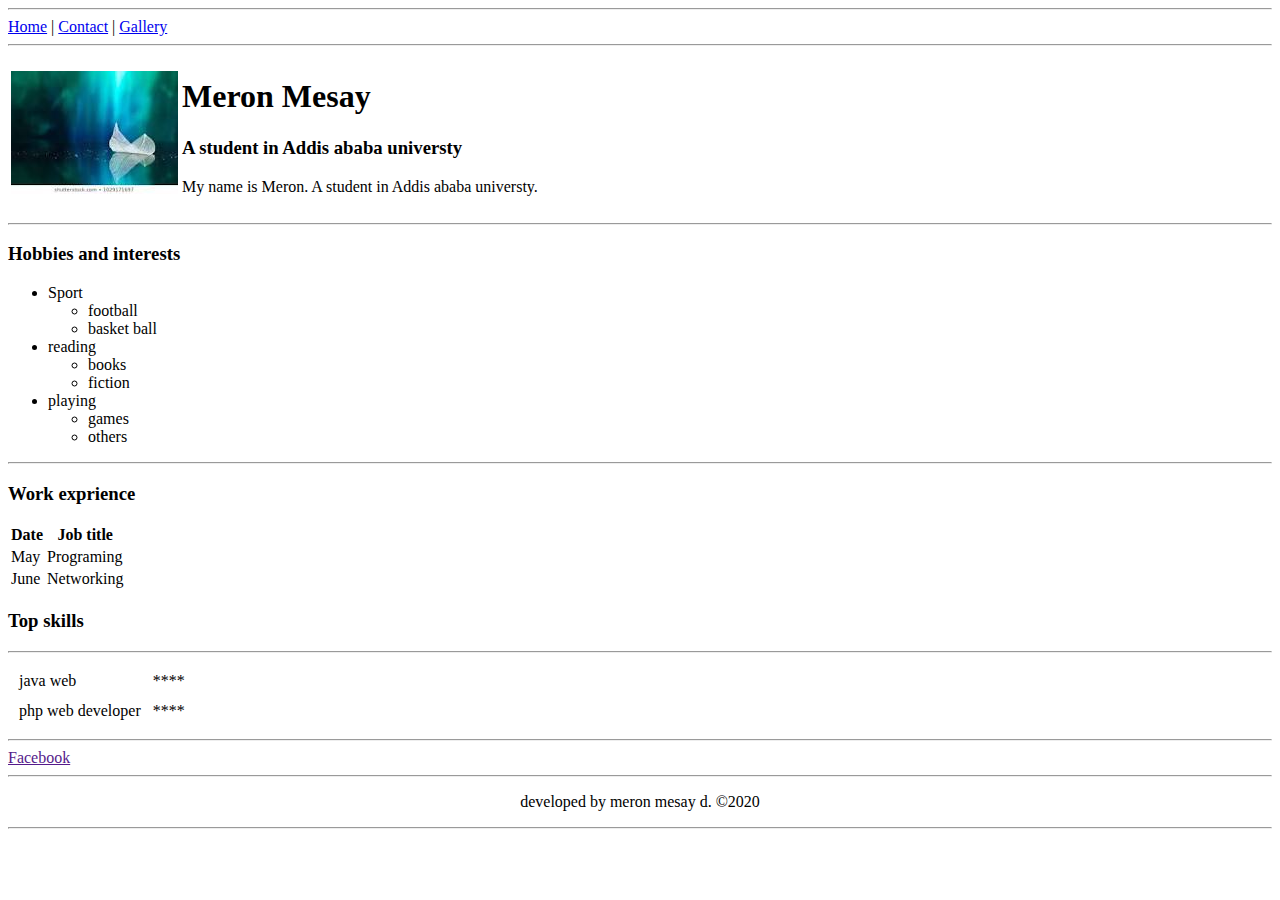
==== index.html @ ca3131d2 "few change on contact" ====
<!DOCTYPE html>
<html lang="en">
<head> 
    <meta charset="UTF-8">
    <meta name="viewport" content="width=device-width, initial-scale=1.0">
    <link rel="shortcut icon" href="favicon.ico" type="image/x-icon">
    <title>MeronMesay</title>
</head>
<body>
 <hr>
 <a href="index.html">Home</a>  |
 <a href="contact.html">Contact</a> |
 <a href="gallery1.html">Gallery</a>
 

<hr>
<table>
    <tr>
        <td><img src="./asset/images/picture.jpg" alt="picture" ></td>
        <td> <h1>Meron Mesay</h1>
            <h3>A student in Addis ababa universty</h3>
            <p>My name is Meron. A student in Addis ababa universty.
                
            </p></td>
    </tr>
</table>                                                                                         
<!-- <body>first step...head -->
   
 <hr>
    <h3>Hobbies and interests</h3>   

<ul>
    <li>Sport
        <ul>
            <li>football</li>
            <li>basket ball</li>
        </ul>
    </li>
       
    <li>reading
        <ul>
            <li>books</li>
            <li>fiction

            </li>
        </ul>
    </li>
    <li>playing
        <ul>
            <li>games</li>
            <li>others</li>
        </ul>
    </li>
</ul>
<hr>
<h3>Work exprience</h3>
<table>
    <tr>
        <th>Date</th>
        <th>Job title</th>
    </tr>
    <tr>
        <td>
            May</td>
        <td>Programing</td>    
    </tr>
    <tr>
        <td>June</td>
        <td>Networking</td>
    </tr>
</table>
<h3>
    Top skills
</h3>
<hr>
<table cellspacing="10">
    <tr>
    <td>java web</td> 
    <td>****</td>  

    </tr>
    <tr>
     <td>php web developer</td> 
     <td>****</td>  
    </tr>
</table>
<hr>
<a href=""target="_blank">Facebook</a>

<hr>
<p align="center" >developed by meron mesay d. &copy;2020</p>  
<hr>  
</body>
</html>
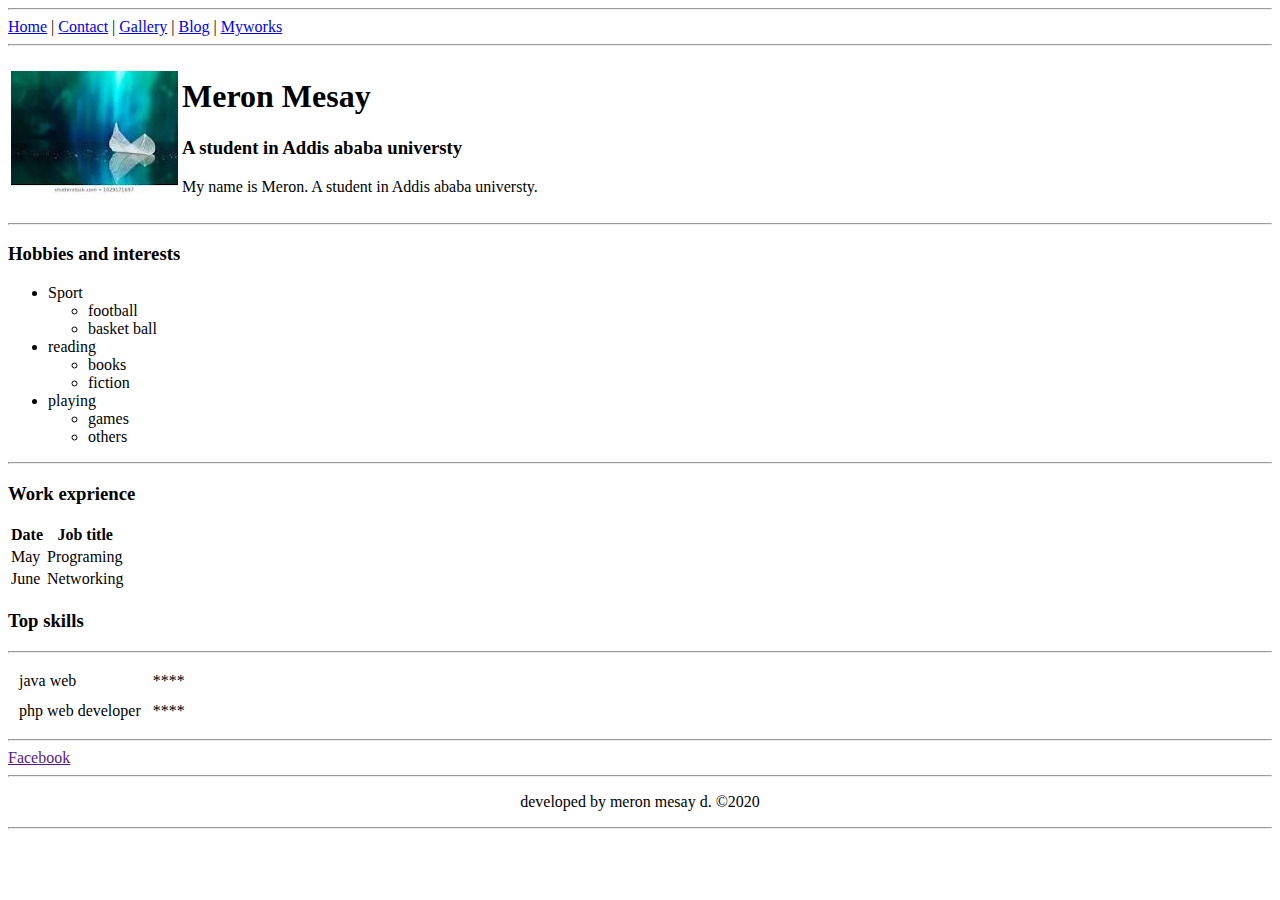
==== commit fe04ff3e: "Started the assignment four" ====
--- a/index.html
+++ b/index.html
@@ -4,14 +4,16 @@
     <meta charset="UTF-8">
     <meta name="viewport" content="width=device-width, initial-scale=1.0">
     <link rel="shortcut icon" href="favicon.ico" type="image/x-icon">
-    <title>MeronMesay</title>
+    <title>Home</title>
 </head>
 <body>
  <hr>
  <a href="index.html">Home</a>  |
  <a href="contact.html">Contact</a> |
- <a href="gallery1.html">Gallery</a>
- 
+ <a href="gallery1.html">Gallery</a> |
+ <a href="blog.html">Blog</a> |
+ <a href="Myworks.html">Myworks</a>
+
 
 <hr>
 <table>
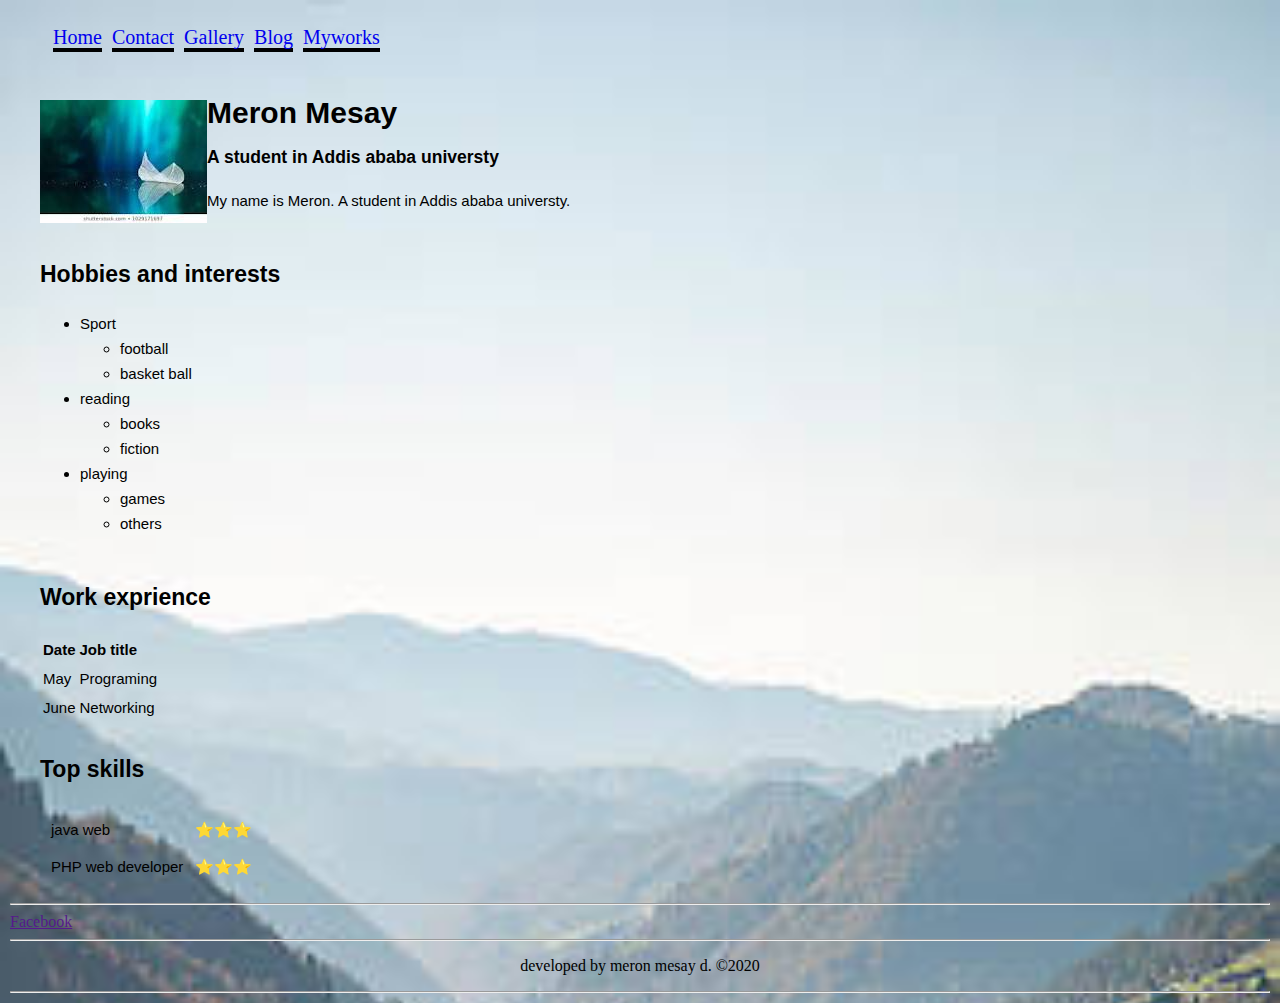
==== commit 363bf4ae: "working on index.html" ====
--- a/index.html
+++ b/index.html
@@ -4,33 +4,35 @@
     <meta charset="UTF-8">
     <meta name="viewport" content="width=device-width, initial-scale=1.0">
     <link rel="shortcut icon" href="favicon.ico" type="image/x-icon">
+    <link rel="stylesheet" href="asset/css/style5.css">
     <title>Home</title>
 </head>
 <body>
- <hr>
- <a href="index.html">Home</a>  |
- <a href="contact.html">Contact</a> |
- <a href="gallery1.html">Gallery</a> |
- <a href="blog.html">Blog</a> |
- <a href="Myworks.html">Myworks</a>
+ <header>
+     <nav>
+         <ul>
+           <li> <a href="index.html">Home</a> </li> 
+            <li><a href="contact.html">Contact</a></li>
+            <li><a href="gallery1.html">Gallery</a></li> 
+            <li><a href="blog.html">Blog</a> </li>
+            <li><a href="Myworks.html">Myworks</a></li>
+        </ul>
+     </nav>   
+</header>
+<div id="container">
+    <section id="top"> 
+        <article>      
+    <img src="./asset/images/picture.jpg" alt="picture" align="left" >
+    <h1>Meron Mesay </h1>
+    <h3>A student in Addis ababa universty</h3>
+    <p>My name is Meron. A student in Addis ababa universty.</p>
+  </article> 
+  </section>  
 
-
-<hr>
-<table>
-    <tr>
-        <td><img src="./asset/images/picture.jpg" alt="picture" ></td>
-        <td> <h1>Meron Mesay</h1>
-            <h3>A student in Addis ababa universty</h3>
-            <p>My name is Meron. A student in Addis ababa universty.
-                
-            </p></td>
-    </tr>
-</table>                                                                                         
-<!-- <body>first step...head -->
-   
- <hr>
-    <h3>Hobbies and interests</h3>   
-
+   <section>
+    <p class="title">Hobbies and interests</p>   
+    <article>
+  <p>
 <ul>
     <li>Sport
         <ul>
@@ -53,9 +55,12 @@
             <li>others</li>
         </ul>
     </li>
-</ul>
-<hr>
-<h3>Work exprience</h3>
+</ul></p>
+    </article>
+    </section>
+ <section>
+<p class="title">Work exprience<p>
+<article>
 <table>
     <tr>
         <th>Date</th>
@@ -71,21 +76,24 @@
         <td>Networking</td>
     </tr>
 </table>
-<h3>
-    Top skills
-</h3>
-<hr>
+</article>
+</section>
+<section>
+    <p class="title">Top skills</p>
+    <article>
 <table cellspacing="10">
     <tr>
     <td>java web</td> 
-    <td>****</td>  
+    <td>⭐⭐⭐</td>  
 
     </tr>
     <tr>
-     <td>php web developer</td> 
-     <td>****</td>  
+     <td>PHP web developer</td> 
+     <td>⭐⭐⭐</td>  
     </tr>
 </table>
+</article>
+</section>
 <hr>
 <a href=""target="_blank">Facebook</a>
 
--- a/asset/css/style5.css
+++ b/asset/css/style5.css
@@ -0,0 +1,43 @@
+body 
+{
+
+   background-image: url(../images/pic00.jpg);
+    margin: 10px;
+    background-repeat: no-repeat;
+    background-size:cover;
+}
+
+
+nav>ul>li {
+    display: inline-block;
+    padding: 10px 3px;
+    font-size: 20px;
+
+}
+nav>ul>li>a {
+    text-decoration: none;
+    border-bottom: 4px solid black;   
+}
+nav>ul>li>a:hover {
+background-color:burlywood;
+
+
+} 
+.title {
+    font-size: 23px;
+    font-weight: bold;
+}
+
+section {
+    font-family: Arial, Helvetica, sans-serif;
+    padding: 5px 30px;
+    
+   
+    
+   }
+article {
+    font-size: 15px;
+    text-align: justify;
+    line-height: 25px;
+    border-bottom:50px solid #22 ;
+}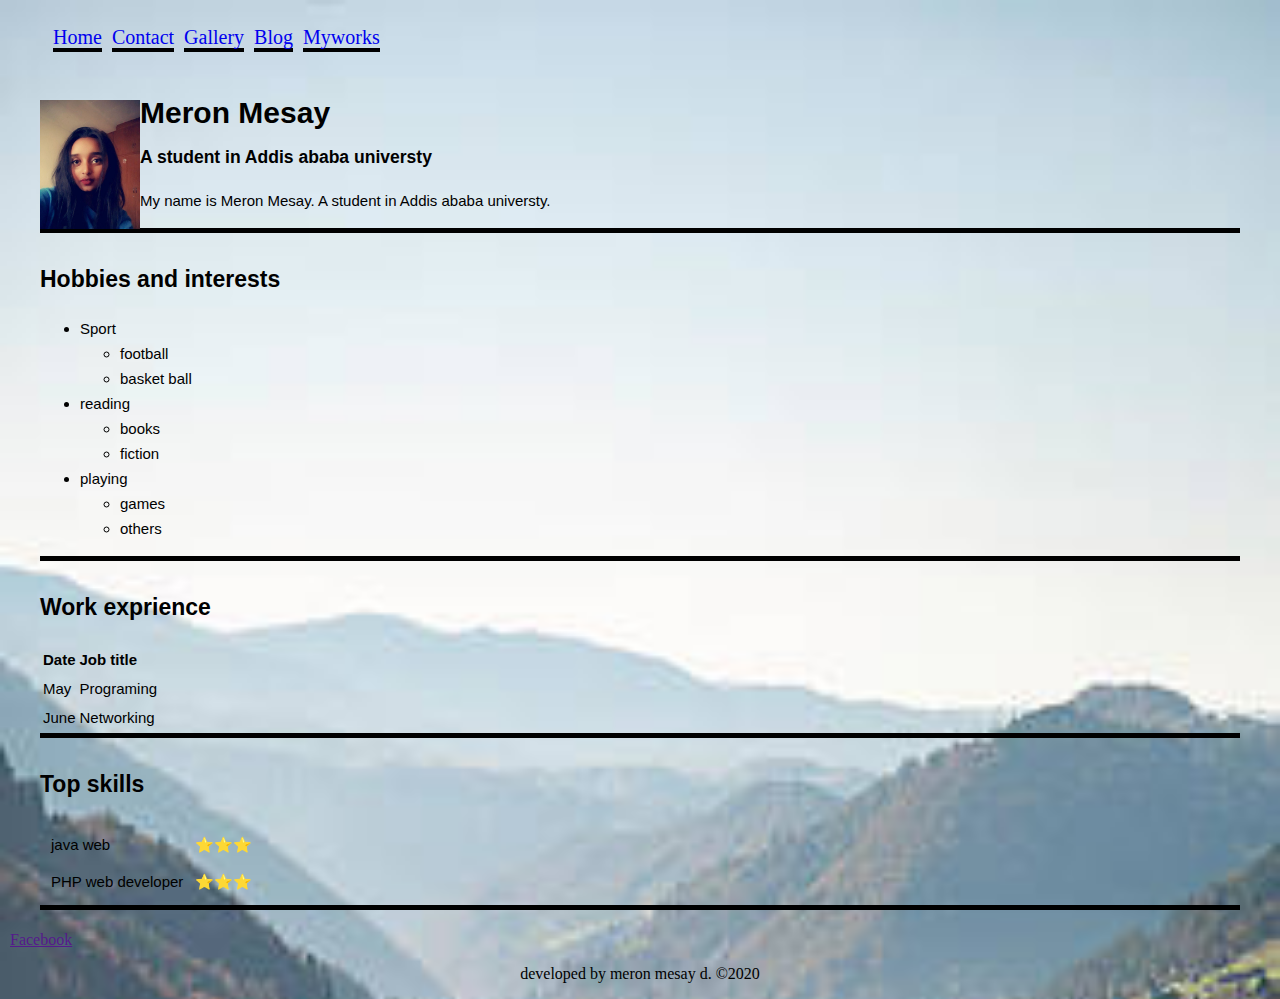
==== commit b4182d4c: "change on gallery and index" ====
--- a/index.html
+++ b/index.html
@@ -22,10 +22,10 @@
 <div id="container">
     <section id="top"> 
         <article>      
-    <img src="./asset/images/picture.jpg" alt="picture" align="left" >
+    <img src="./asset/images/pic7.jpg" width="100" alt="picture" align="left" >
     <h1>Meron Mesay </h1>
     <h3>A student in Addis ababa universty</h3>
-    <p>My name is Meron. A student in Addis ababa universty.</p>
+    <p>My name is Meron Mesay. A student in Addis ababa universty.</p>
   </article> 
   </section>  
 
@@ -94,11 +94,8 @@
 </table>
 </article>
 </section>
-<hr>
-<a href=""target="_blank">Facebook</a>
-
-<hr>
+<p><a href=""target="_blank">Facebook</a></p>
 <p align="center" >developed by meron mesay d. &copy;2020</p>  
-<hr>  
+ 
 </body>
 </html>--- a/asset/css/style5.css
+++ b/asset/css/style5.css
@@ -39,5 +39,5 @@
     font-size: 15px;
     text-align: justify;
     line-height: 25px;
-    border-bottom:50px solid #22 ;
+    border-bottom:5px solid black ;
 }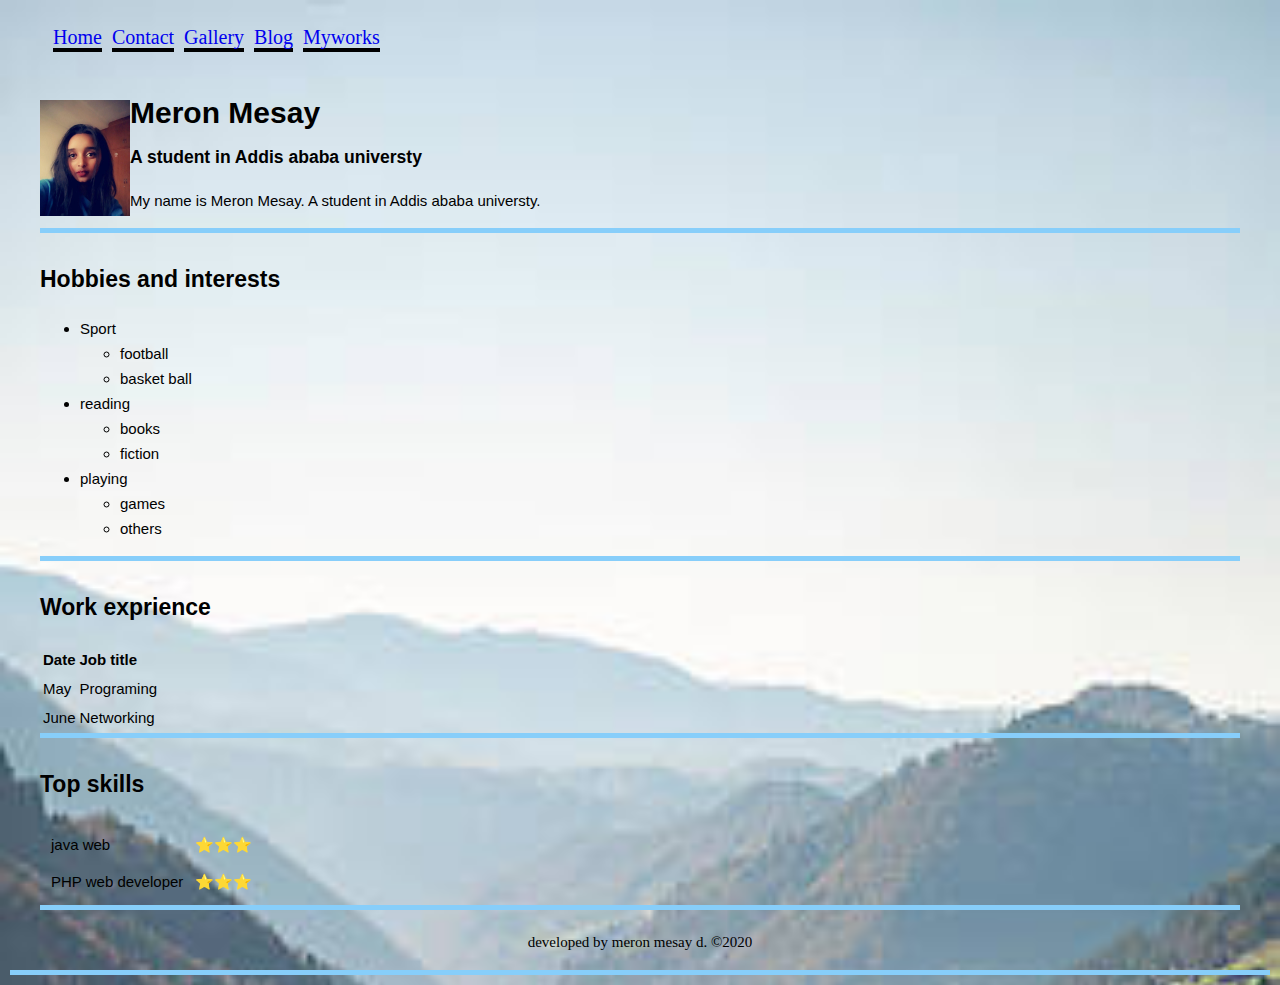
==== commit db24895b: "adding a flex box on myworks" ====
--- a/index.html
+++ b/index.html
@@ -22,7 +22,7 @@
 <div id="container">
     <section id="top"> 
         <article>      
-    <img src="./asset/images/pic7.jpg" width="100" alt="picture" align="left" >
+    <img src="./asset/images/pic7.jpg" width="90" alt="picture" align="left" >
     <h1>Meron Mesay </h1>
     <h3>A student in Addis ababa universty</h3>
     <p>My name is Meron Mesay. A student in Addis ababa universty.</p>
@@ -94,8 +94,8 @@
 </table>
 </article>
 </section>
-<p><a href=""target="_blank">Facebook</a></p>
-<p align="center" >developed by meron mesay d. &copy;2020</p>  
+<article>
+<p align="center" >developed by meron mesay d. &copy;2020</p></article>
  
 </body>
 </html>--- a/asset/css/style5.css
+++ b/asset/css/style5.css
@@ -39,5 +39,5 @@
     font-size: 15px;
     text-align: justify;
     line-height: 25px;
-    border-bottom:5px solid black ;
+    border-bottom:5px solid lightskyblue ;
 }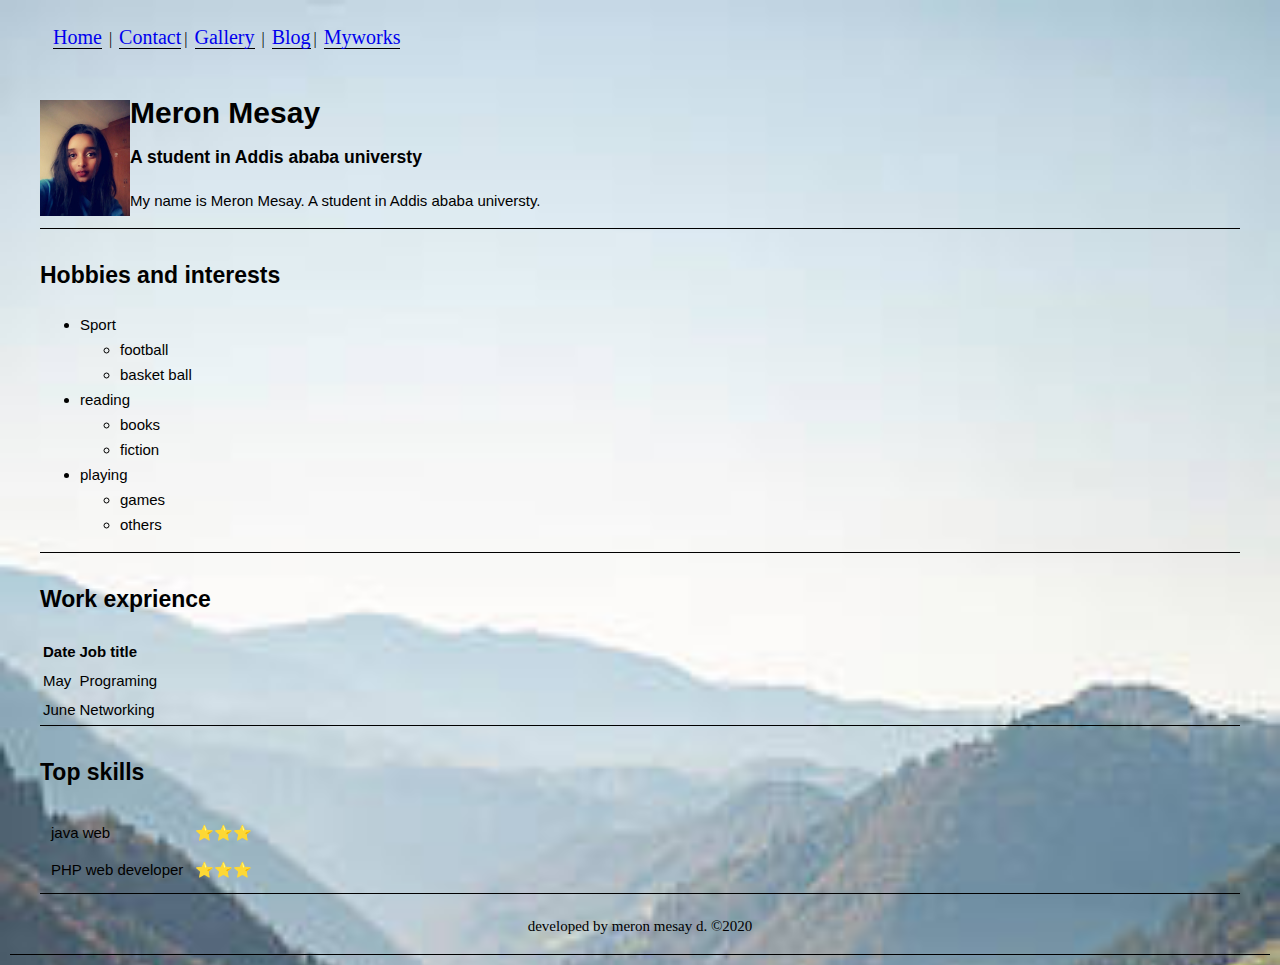
==== commit 3bac5175: "change on index and other parts" ====
--- a/index.html
+++ b/index.html
@@ -11,10 +11,10 @@
  <header>
      <nav>
          <ul>
-           <li> <a href="index.html">Home</a> </li> 
-            <li><a href="contact.html">Contact</a></li>
-            <li><a href="gallery1.html">Gallery</a></li> 
-            <li><a href="blog.html">Blog</a> </li>
+           <li> <a href="index.html">Home</a> </li> |
+            <li><a href="contact.html">Contact</a></li>|
+            <li><a href="gallery1.html">Gallery</a></li> |
+            <li><a href="blog.html">Blog</a> </li>|
             <li><a href="Myworks.html">Myworks</a></li>
         </ul>
      </nav>   
--- a/asset/css/style5.css
+++ b/asset/css/style5.css
@@ -16,7 +16,7 @@
 }
 nav>ul>li>a {
     text-decoration: none;
-    border-bottom: 4px solid black;   
+    border-bottom: 1px solid black;   
 }
 nav>ul>li>a:hover {
 background-color:burlywood;
@@ -39,5 +39,5 @@
     font-size: 15px;
     text-align: justify;
     line-height: 25px;
-    border-bottom:5px solid lightskyblue ;
-}+    border-bottom:1px solid black ;
+}
